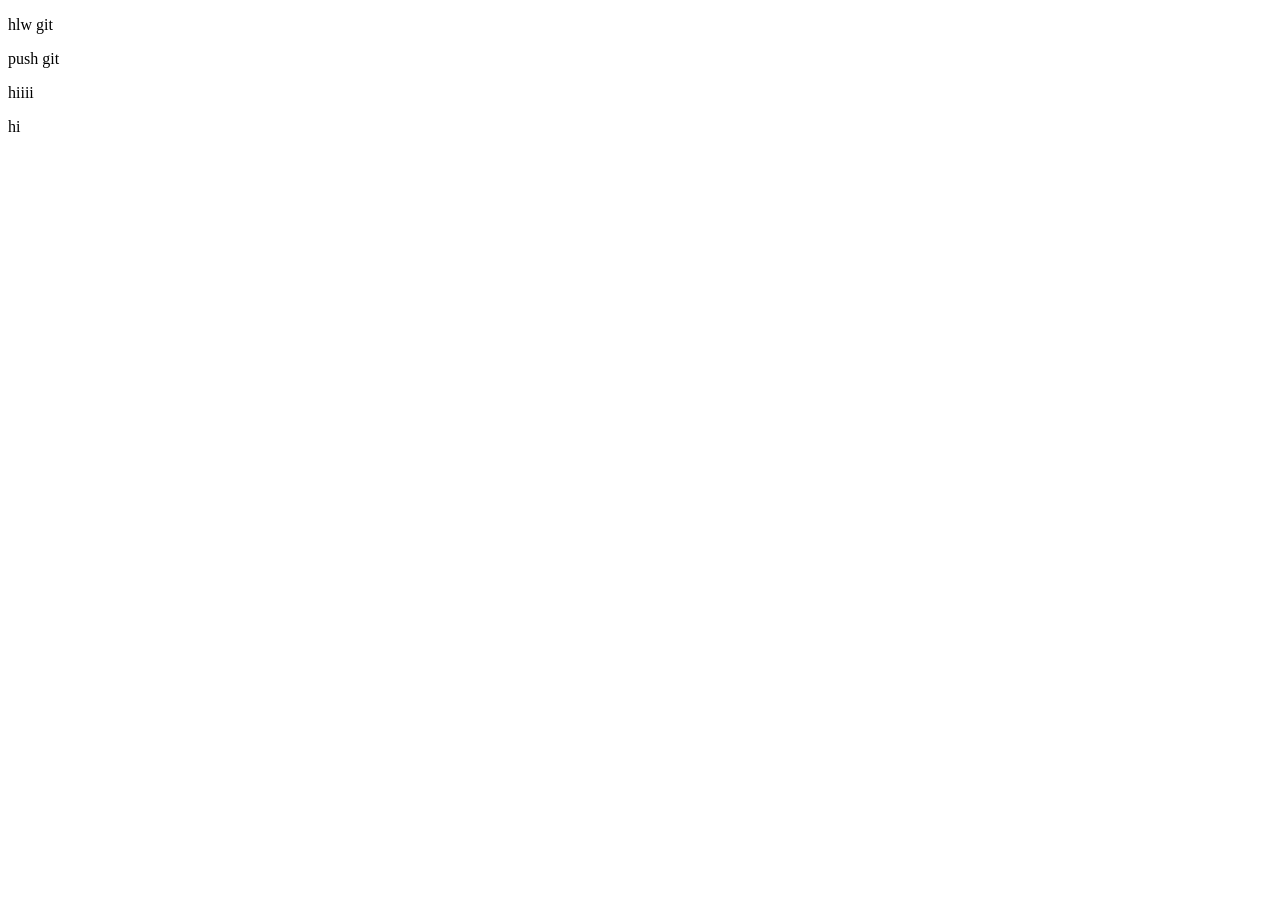
==== RegistrationFormHtml/index.html @ 1bca58e2 "added registration again" ====
<!DOCTYPE html>
<html lang="en">
<head>
    <meta charset="UTF-8">
    <meta name="viewport" content="width=device-width, initial-scale=1.0">
    <title>Document</title>
</head>
<body>
    <p>hlw git</p>
    <p>push git</p>
    <p>hiiii</p>
    <p>hi</p>
    
</body>
</html>
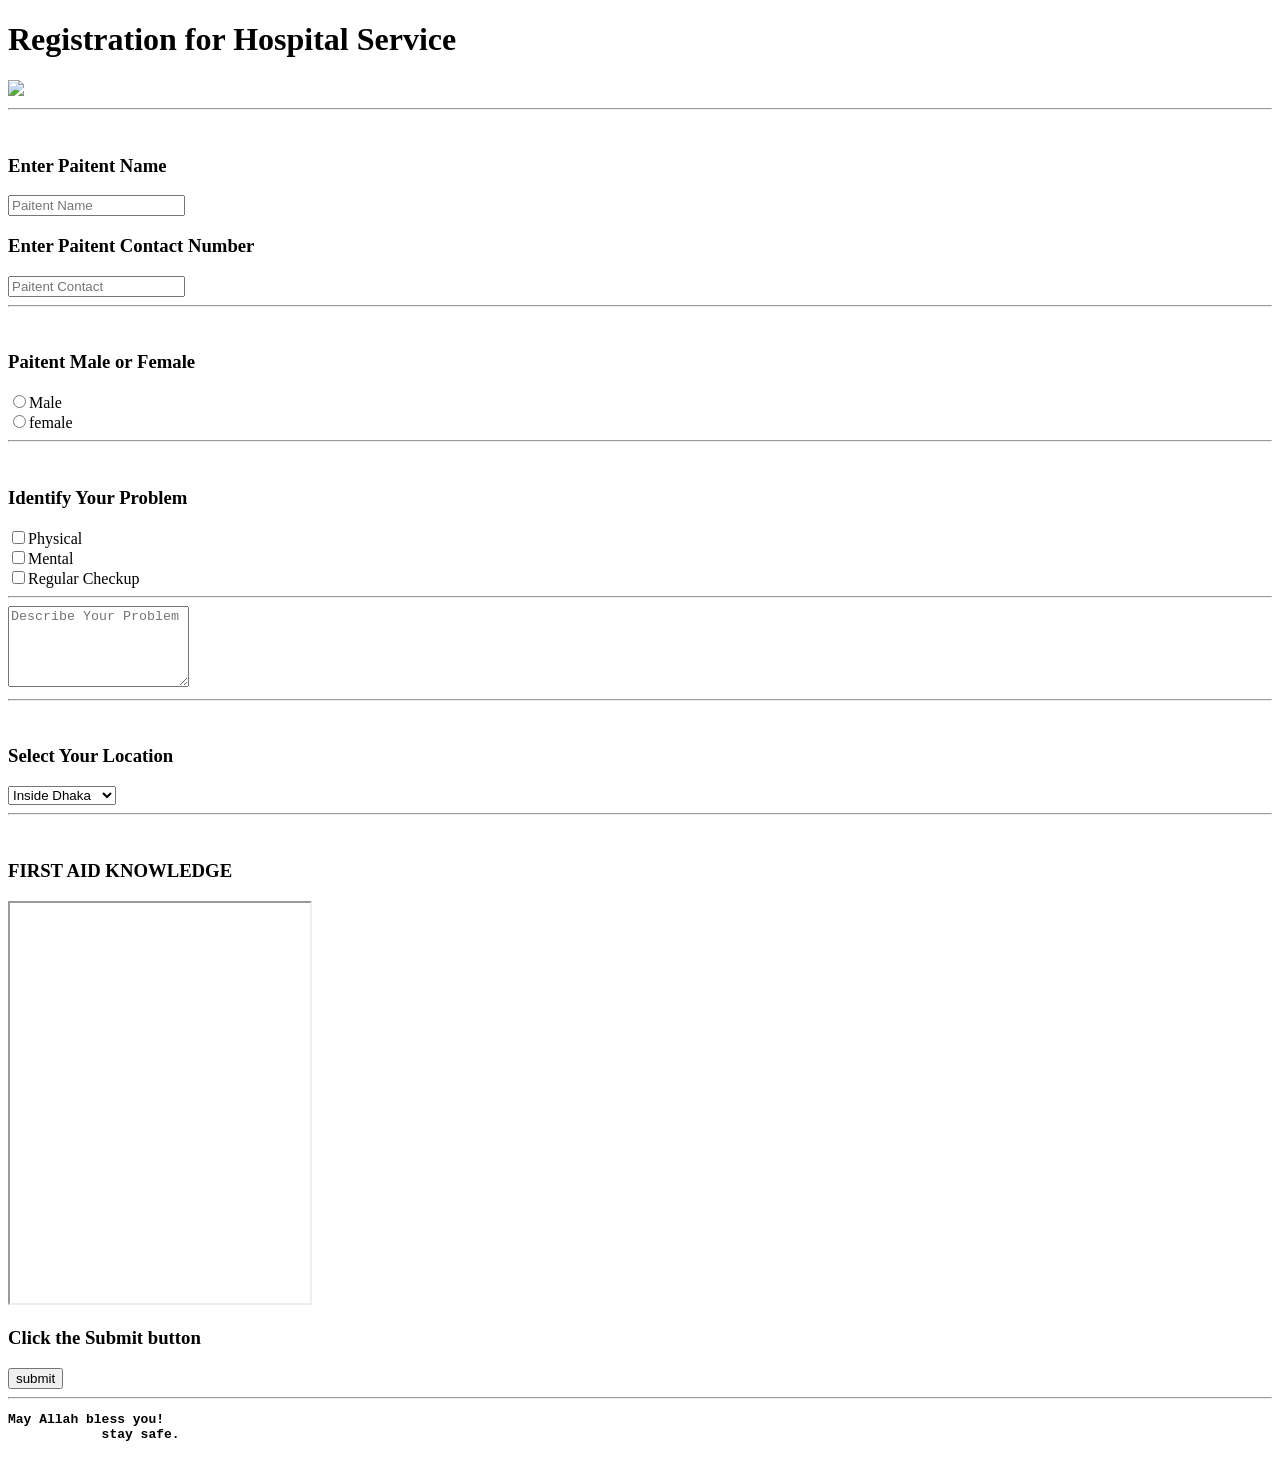
==== commit 7ab16184: "updated code" ====
--- a/RegistrationFormHtml/index.html
+++ b/RegistrationFormHtml/index.html
@@ -1,15 +1,95 @@
-<!DOCTYPE html>
-<html lang="en">
-<head>
-    <meta charset="UTF-8">
-    <meta name="viewport" content="width=device-width, initial-scale=1.0">
-    <title>Document</title>
-</head>
-<body>
-    <p>hlw git</p>
-    <p>push git</p>
-    <p>hiiii</p>
-    <p>hi</p>
-    
-</body>
-</html>+<!doctype html>
+<html>
+  <head>
+    <title>Registration from</title>
+  </head>
+  <body>
+    <header>
+      <h1>Registration for Hospital Service</h1>
+    </header>
+
+    <main>
+      <a href="https://www.bmu.ac.bd/" target="_main">
+        <img src="pic.jpg" height="400"
+      /></a>
+      <form action="/action.php">
+        <hr />
+        <br />
+        <h3>Enter Paitent Name</h3>
+        <input type="text" placeholder="Paitent Name" />
+        <br />
+        <h3>Enter Paitent Contact Number</h3>
+        <input type="text" placeholder="Paitent Contact " />
+
+        <hr />
+        <br />
+        <h3>Paitent Male or Female</h3>
+        <label for="101">
+          <input type="radio" value="Male" name="Gender" id="101" />Male
+        </label>
+        <br />
+        <label for="102">
+          <input type="radio" value="Female" name="Gender" id="102" />female
+        </label>
+
+        <hr />
+        <br />
+        <h3>Identify Your Problem</h3>
+        <label for="201">
+          <input
+            type="checkbox"
+            value="Physical"
+            name="Problem"
+            id="201"
+          />Physical
+        </label>
+        <br />
+        <label for="202">
+          <input type="checkbox" value="Mental" name="Problem" id="202" />Mental
+        </label>
+        <br />
+
+        <label for="203">
+          <input
+            type="checkbox"
+            value="Regular checkup"
+            name="Problem"
+            id="203"
+          />Regular Checkup
+        </label>
+        <br />
+        <hr />
+        <textarea
+          name="Feedback"
+          id="301"
+          placeholder="Describe Your Problem"
+          rows="5"
+        ></textarea>
+        <hr />
+        <br />
+        <h3>Select Your Location</h3>
+        <select>
+          <option value="Inside Dhaka">Inside Dhaka</option>
+          <option value="Outside Dhaka">Outside dhaka</option>
+        </select>
+        <hr />
+        <br />
+
+        <h3>FIRST AID KNOWLEDGE</h3>
+        <iframe
+          src="https://www.sja.org.uk/first-aid-advice/"
+          height="400"
+        ></iframe>
+        <br />
+        <h3>Click the Submit button</h3>
+        <input type="submit" value="submit" />
+      </form>
+    </main>
+    <footer>
+      <hr />
+      <pre><b>May Allah bless you!
+            stay safe.
+        </b></pre>
+    </footer>
+  </body>
+</html>
